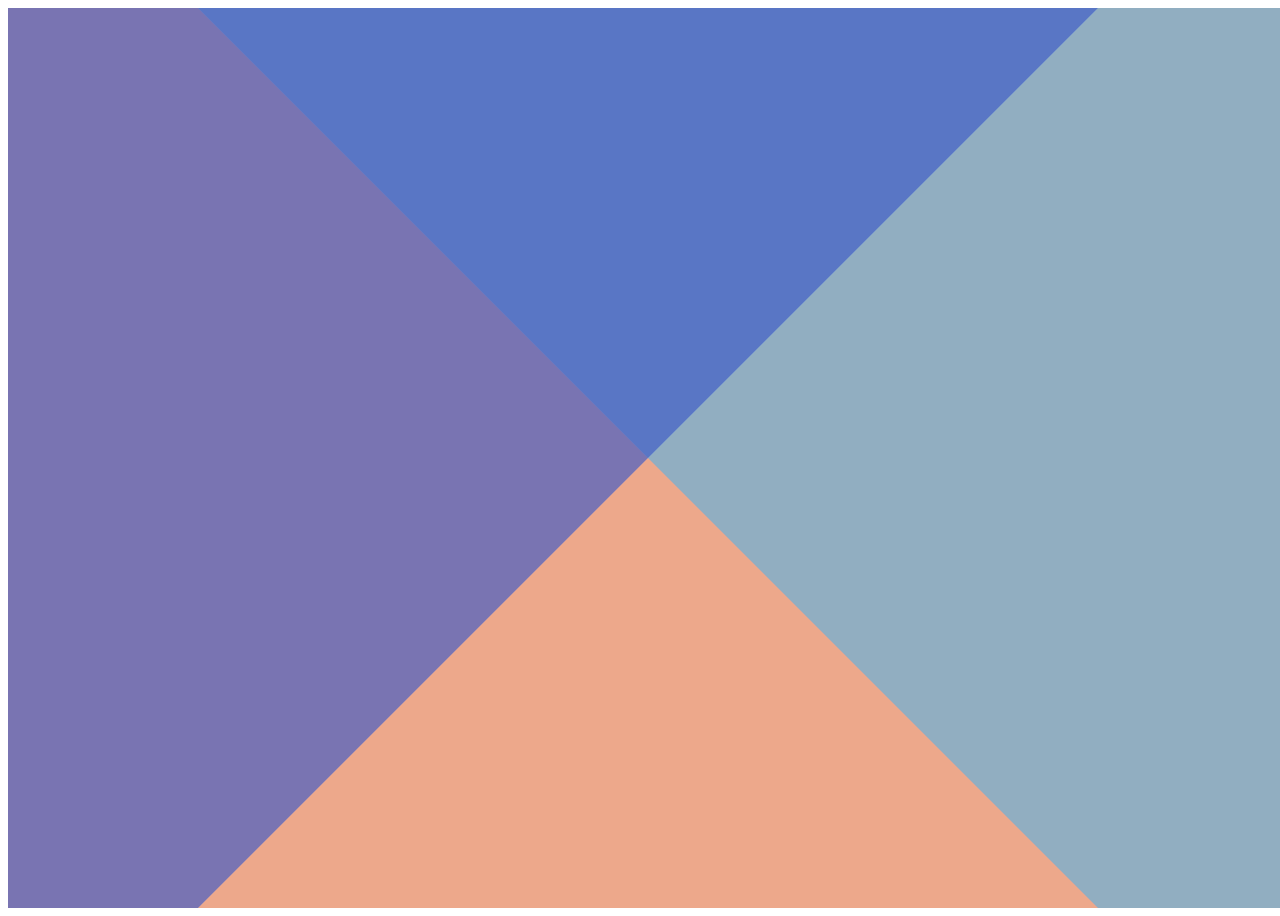
==== dashboard.html @ 2028767b "first commit" ====
<!DOCTYPE html>
<html>
<head>
  <title>Welcome</title>
  <link rel="stylesheet" href="./css/style_dashboard.css">
</head>
<body>
<div class="container" onclick="onclick">
    <div class="top"></div>
    <div class="bottom"></div>
    <div class="center">
      <h2 style="font-size: 30px; text-align: center;">Triple DES Encryption/Decryption</h2>
      <button onclick="location.href='./encrypt.html'">Encrypt</button>
      <button onclick="location.href='./decrypt.html'">Decrypt</button>
      <h2>&nbsp;</h2>
    </div>
  </div>
</body>
</html>
---- css/style_dashboard.css ----
@import url("https://fonts.googleapis.com/css?family=Raleway:400,700");
*, *:before, *:after {
  box-sizing: border-box;
}

body {
  min-height: 100vh;
  font-family: "Raleway", sans-serif;
  overflow: hidden;
}

.container {
  position: absolute;
  width: 100%;
  height: 100%;
  overflow: hidden;
}
.container:hover .top:before, .container:hover .top:after, .container:hover .bottom:before, .container:hover .bottom:after, .container:active .top:before, .container:active .top:after, .container:active .bottom:before, .container:active .bottom:after {
  margin-left: 200px;
  transform-origin: -200px 50%;
  transition-delay: 0s;
}
.container:hover .center, .container:active .center {
  opacity: 1;
  transition-delay: 0.2s;
}

.top:before, .top:after, .bottom:before, .bottom:after {
  content: "";
  display: block;
  position: absolute;
  width: 200vmax;
  height: 200vmax;
  top: 50%;
  left: 50%;
  margin-top: -100vmax;
  transform-origin: 0 50%;
  transition: all 0.5s cubic-bezier(0.445, 0.05, 0, 1);
  z-index: 10;
  opacity: 0.65;
  transition-delay: 0.2s;
}

.top:before {
  transform: rotate(45deg);
  background: #e46569;
}
.top:after {
  transform: rotate(135deg);
  background: #ecaf81;
}

.bottom:before {
  transform: rotate(-45deg);
  background: #60b8d4;
}
.bottom:after {
  transform: rotate(-135deg);
  background: #3745b5;
}

.center {
  position: absolute;
  width: 400px;
  height: 400px;
  top: 50%;
  left: 50%;
  margin-left: -200px;
  margin-top: -200px;
  display: flex;
  flex-direction: column;
  justify-content: center;
  align-items: center;
  padding: 30px;
  opacity: 0;
  transition: all 0.5s cubic-bezier(0.445, 0.05, 0, 1);
  transition-delay: 0s;
  color: #333;
}
.center button {
  width: 100%;
  padding: 15px;
  margin: 5px;
  border-radius: 1px;
  border: 1px solid #ccc;
  font-family: inherit;
}
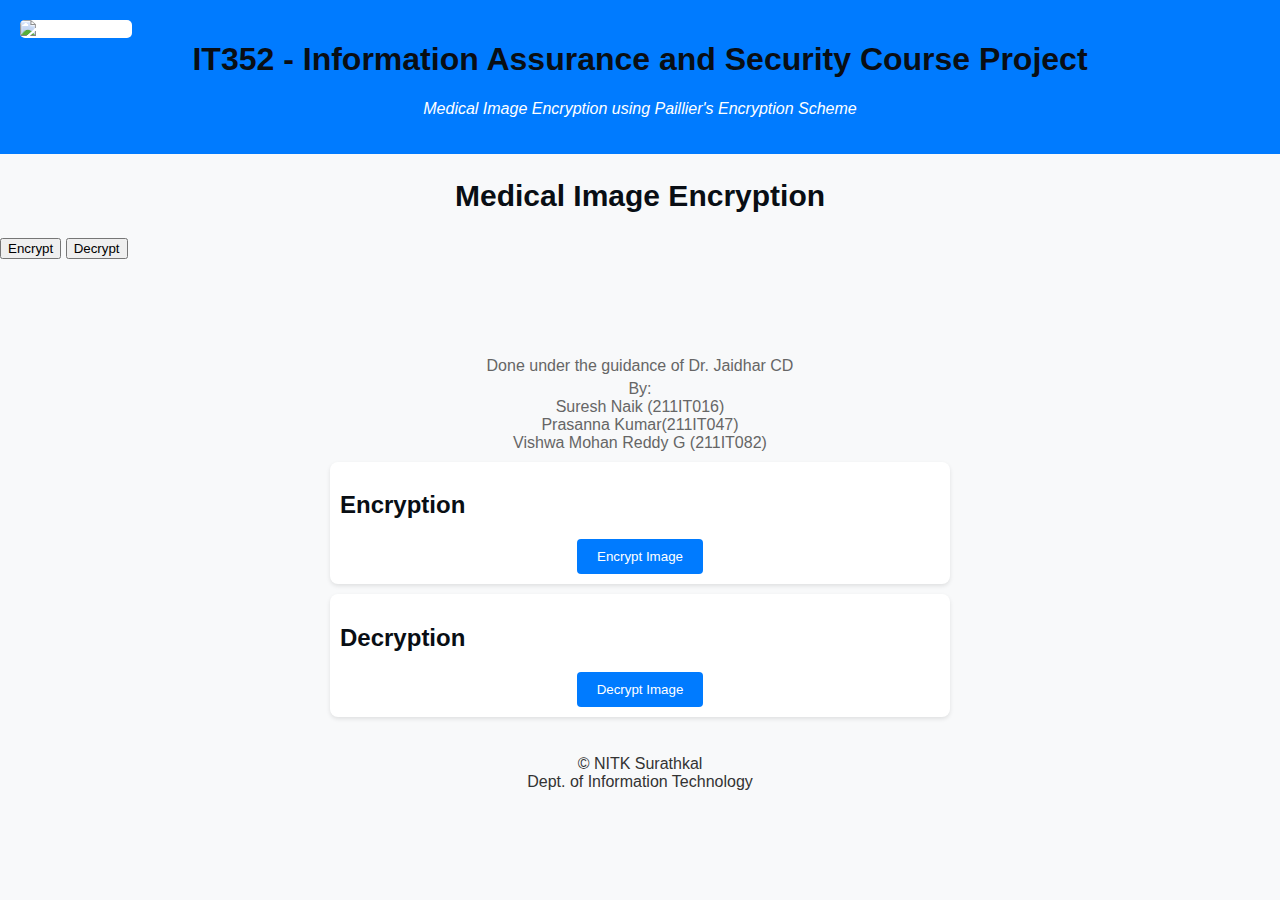
==== commit f1fbed37: "second commit" ====
--- a/dashboard.html
+++ b/dashboard.html
@@ -1,19 +1,113 @@
 <!DOCTYPE html>
 <html>
-<head>
-  <title>Welcome</title>
-  <link rel="stylesheet" href="./css/style_dashboard.css">
+  <head>
+    <meta charset="UTF-8">
+    <meta name="viewport" content="width=device-width, initial-scale=1.0">
+    <title>Medical Image Encryption using Paillier's Encryption Scheme</title>
+    <link rel="stylesheet" href="">
+    <style>
+        body {
+            font-family: Arial, sans-serif;
+            background-color: #f8f9fa;
+            color: #333;
+            margin: 0;
+            padding: 0;
+        }
+        header {
+            background-color: #007bff;
+            color: #fff;
+            padding: 20px;
+            text-align: center;
+        }
+        .logo {
+            position: absolute;
+            top: 0;
+            left: 0;
+            margin: 20px; 
+            background-color: #fff;
+        }
+        section {
+            padding: 10px;
+            margin: 10px auto;
+            max-width: 600px;
+            background-color: #fff;
+            border-radius: 8px;
+            box-shadow: 0 2px 4px rgba(0, 0, 0, 0.1);
+        }
+        h1, h2, h3 {
+            color: #090e14;
+        }
+        .footer {
+            margin-top: 50px;
+            text-align: center;
+            color: #666;
+        }
+        .footer p {
+            margin: 5px 0;
+        }
+        .button-container {
+            text-align: center;
+            margin-top: 20px;
+        }
+        .button-container button {
+            background-color: #007bff;
+            color: #fff;
+            padding: 10px 20px;
+            border: none;
+            border-radius: 4px;
+            cursor: pointer;
+            transition: background-color 0.3s;
+        }
+        .button-container button:hover {
+            background-color: #0056b3;
+        }
+        .disabled {
+            background-color: #6c757d;
+            cursor: not-allowed;
+        }
+    </style>
 </head>
 <body>
+  <header>
+    <img src="https://upload.wikimedia.org/wikipedia/en/c/cc/NITK_Emblem.png" alt="Institute Logo" class=" logo" style="max-width: 150px; border-radius: 5px; margin-bottom: 20px;">
+    <h1>IT352 - Information Assurance and Security Course Project</h1>
+    <p><em>Medical Image Encryption using Paillier's Encryption Scheme</em></p>
+ </header>
 <div class="container" onclick="onclick">
     <div class="top"></div>
     <div class="bottom"></div>
     <div class="center">
-      <h2 style="font-size: 30px; text-align: center;">Triple DES Encryption/Decryption</h2>
+      <h2 style="font-size: 30px; text-align: center;">Medical Image Encryption</h2>
       <button onclick="location.href='./encrypt.html'">Encrypt</button>
       <button onclick="location.href='./decrypt.html'">Decrypt</button>
       <h2>&nbsp;</h2>
     </div>
+    <div class="footer">
+      <p>Done under the guidance of Dr. Jaidhar CD</p>
+      <p>By: <br>Suresh Naik (211IT016) <br>Prasanna Kumar(211IT047) <br>Vishwa Mohan Reddy G (211IT082)</p>
+  </div>
+  <section id="encrypt">
+    <h2>Encryption</h2>
+    
+        
+        <div class="button-container">
+            <button onclick="location.href='./encrypt.html'">Encrypt Image</button>
+            
+        </div>
+    
+    
+  </section>
+  <section id="decrypt">
+    <h2>Decryption</h2>
+        <div class="button-container"> 
+            <button onclick="location.href='./decrypt.html'">Decrypt Image</button>
+        </div>
+  </section>
+  <footer style="margin: 1cm; text-align: center;">
+      &copy NITK Surathkal
+      <br>
+      Dept. of Information Technology
+  </footer>
   </div>
 </body>
 </html>